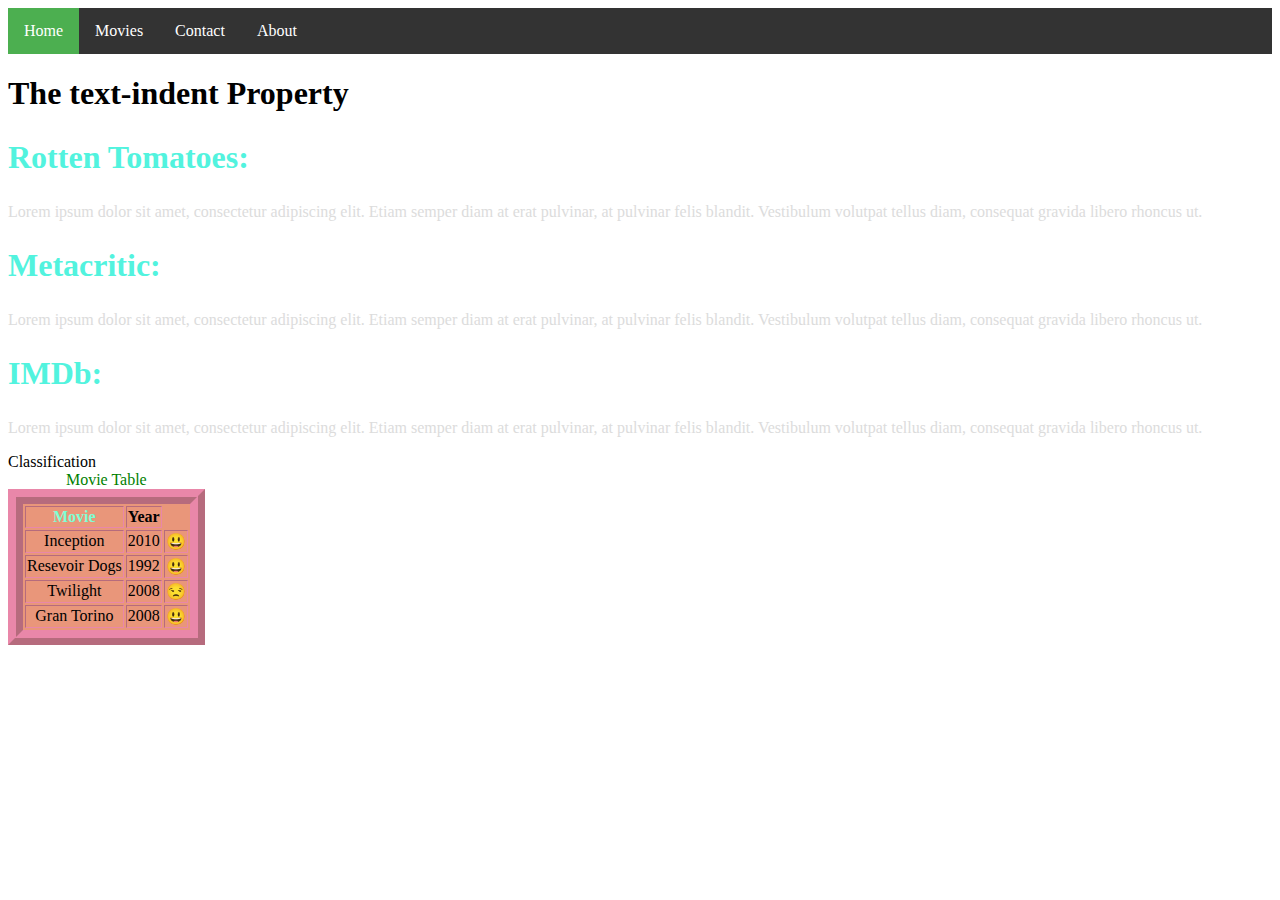
==== experiment.html @ cd6038d7 "commit" ====
<!DOCTYPE html>
<html>
<head>

    <title>Rating Movies</title>
<style>
   h2{
     font-size:2em
   }

   ul {
  list-style-type: none;
  margin: 0;
  padding: 0;
  overflow: hidden;
  background-color: #333;
}

li {
  float: left;
}

li a {
  display: block;
  color: white;
  text-align: center;
  padding: 14px 16px;
  text-decoration: none;
}

li a:hover:not(.active) {
  background-color: #111;
}

.active {
  background-color: #4CAF50;
}


 </style>
</head>
<body background="movie.png">
    <ul>
        <li><a class="active" href="#home">Home</a></li>
        <li><a href="#news">Movies</a></li>
        <li><a href="#contact">Contact</a></li>
        <li><a href="#about">About</a></li>
      </ul>

      <h1>The text-indent Property</h1>

<h2 style="color:rgb(82, 243, 222)">Rotten Tomatoes:</h2>
<div class="a">
  <p style="color:gainsboro">Lorem ipsum dolor sit amet, consectetur adipiscing elit. Etiam semper diam at erat pulvinar, at pulvinar felis blandit. Vestibulum volutpat tellus diam, consequat gravida libero rhoncus ut.</p>
</div>

<h2 style="color:rgb(82, 243, 222)">Metacritic:</h2>
<div class="b">
  <p style="color:gainsboro">Lorem ipsum dolor sit amet, consectetur adipiscing elit. Etiam semper diam at erat pulvinar, at pulvinar felis blandit. Vestibulum volutpat tellus diam, consequat gravida libero rhoncus ut.</p>
</div>

<h2 style="color:rgb(82, 243, 222)">IMDb:</h2>
<div class="c">
  <p style="color:gainsboro">Lorem ipsum dolor sit amet, consectetur adipiscing elit. Etiam semper diam at erat pulvinar, at pulvinar felis blandit. Vestibulum volutpat tellus diam, consequat gravida libero rhoncus ut.</p>
</div>

 <table border="" style="background-color: darksalmon; border: 4mm ridge rgba(233, 126, 201, 0.6); text-align: center">

  <caption style="color: green; font-size: ">Movie Table</caption>
  <tr>
    <th style="color:aquamarine">Movie</th>
    <th style="color">Year</th
    <th>Classification</th>
  </tr>
  <tr>
    <td>Inception</td>
    <td>2010</td>
    <td>😃</td>
  </tr>
  <tr>
    <td>Resevoir Dogs</td>
    <td>1992</td>
    <td>😃</td>
  </tr>
  <tr>
      <td>Twilight</td>
      <td>2008</td>
      <td>😒</td>
    </tr>
  <tr>
      <td>Gran Torino</td>
      <td>2008</td>
      <td>😃</td>
    </tr>
  
</table>

</body>
</html>
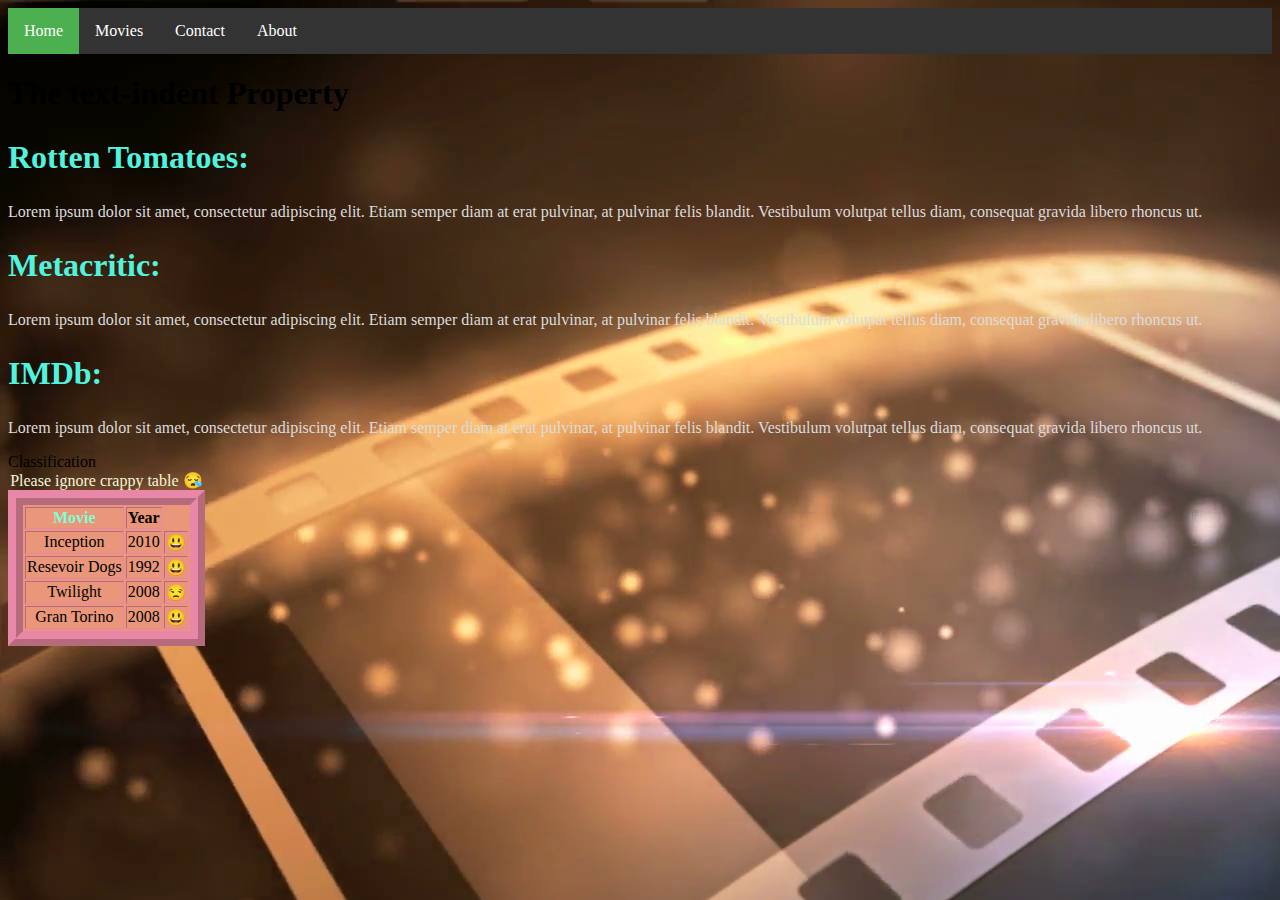
==== commit 78517cef: "commit" ====
--- a/experiment.html
+++ b/experiment.html
@@ -66,7 +66,7 @@
 
  <table border="" style="background-color: darksalmon; border: 4mm ridge rgba(233, 126, 201, 0.6); text-align: center">
 
-  <caption style="color: green; font-size: ">Movie Table</caption>
+  <caption style="color:beige; font-size: ">Please ignore crappy table 😪 </caption>
   <tr>
     <th style="color:aquamarine">Movie</th>
     <th style="color">Year</th
